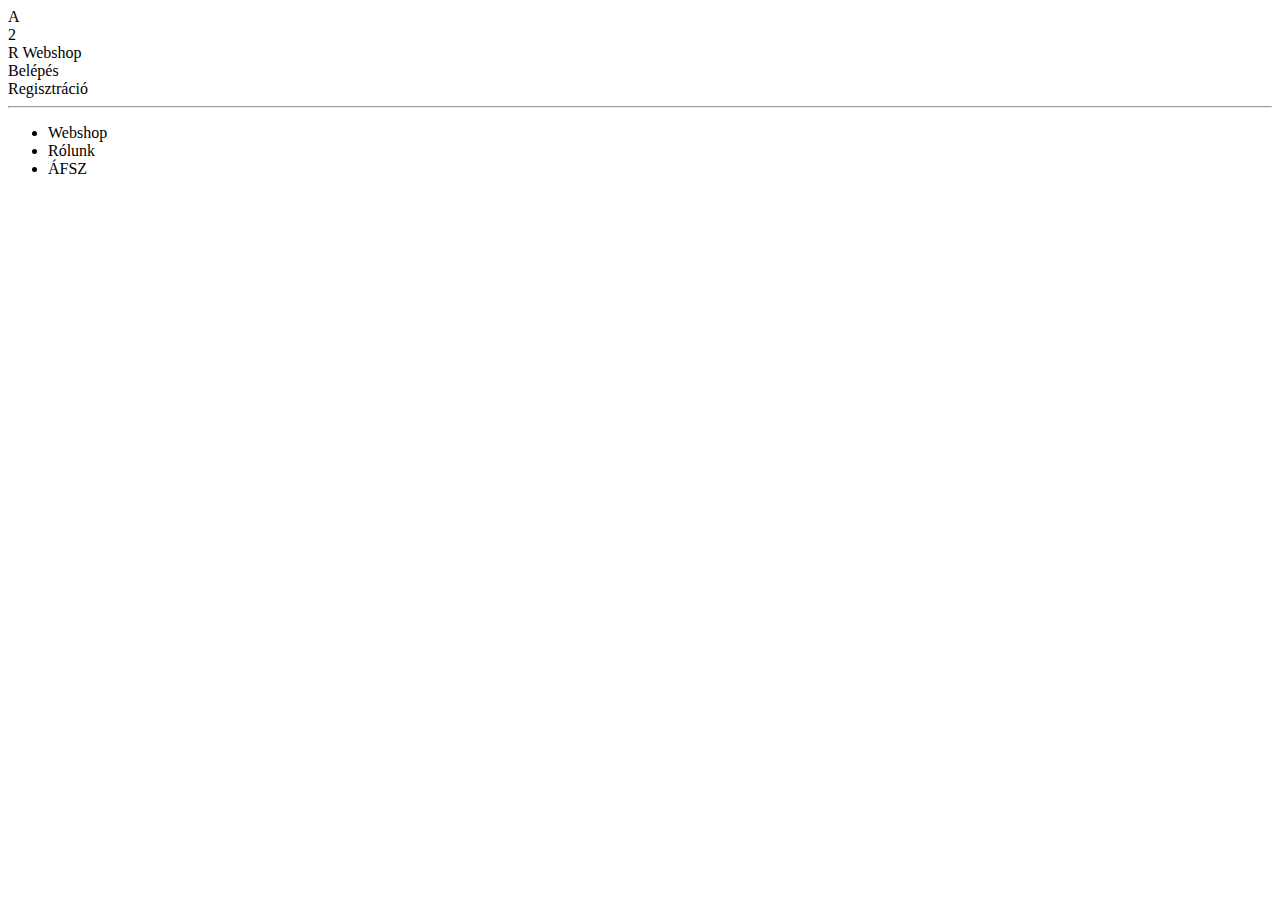
==== website.test/templates/index.html @ 3c46fdcd "..." ====
<!--

M A GY A R Á Z A T


Ez egy egyszerű HTML oldal kódja, amely egy webshopot reprezentál. Hadd magyarázzam el az egyes részeket:

<!DOCTYPE html>: A dokumentum típusát jelzi, HTML5 típusú dokumentumról van szó.

<html lang="hu">: Az oldal HTML gyökéreleme, a lang attribútum beállítja az oldal nyelvét, itt magyar (hu).

<head>: Az oldal fejrésze, ahol a metaadatok és linkek találhatók.

<meta charset="UTF-8">: Beállítja a karakterkódolást UTF-8-ra, ami a legelterjedtebb és sok karakterkészletet támogató kódolás.

<meta name="viewport" content="width=device-width, initial-scale=1.0">: A responsive design-hoz szükséges meta tag, amely beállítja a nézetportot, hogy a böngésző helyesen skálázza az oldalt a különböző eszközökön.

<link rel="stylesheet" href="static/style.css">: A CSS fájl elérési útját jelzi, amely a stílusokat definiálja az oldal számára.

<title>A2R Webshop</title>: Az oldal címe, amely megjelenik a böngésző fülén vagy a könyvjelzőkben.

<body>: Az oldal tartalmát tartalmazza.

<div class="navigation">: Egy navigációs konténer, amely tartalmazza az oldal címét, bejelentkezés és regisztráció lehetőségeit, egy vízszintes vonalat, valamint a webshop, rólunk és ÁFSZ (Általános Felhasználási Szerződés) gombokat.

<div class="logo">A<div>2</div>R Webshop</div>: A webshop logóját tartalmazó rész. Az "A2R" szöveg egy külön elemként van kezelve.

<div class="logreg">: Bejelentkezés és regisztráció gombjait tartalmazó rész.

<div id="login">Belépés</div>: A belépés gomb.

<div id="register">Regisztráció</div>: A regisztráció gomb.

<hr>: Egy vízszintes vonal, amely elkülöníti a fejlécet a navigációs gomboktól.

<ul class="navigation-list">: Egy listaelemekből álló navigációs lista, amely tartalmazza a Webshop, Rólunk és ÁFSZ gombokat.

<li id="webshop-button">Webshop</li>: A Webshop gomb.

<li id="about-button">Rólunk</li>: A Rólunk gomb.

<li id="contract-button">ÁFSZ</li>: Az ÁFSZ gomb.

<ul id="category-list"></ul>: Egy üres lista, amely később a webshop kategóriáit fogja tartalmazni.

<div id="container"></div>: Egy tartalomtároló, ahol dinamikusan frissül a weboldal tartalma a JavaScript kód alapján.

<script src="static/script.js"></script>: A JavaScript fájl elérési útja, amely a weboldal interaktivitását kezeli, és a </body> záró tag előtt található, így a dokumentum többi része előbb betöltődik.

-->


<!DOCTYPE html>
    <html lang="hu">
    <head>
        <meta charset="UTF-8">
        <meta name="viewport" content="width=device-width, initial-scale=1.0">
        <link rel="stylesheet" href="static/style.css">
        <title>A2R Webshop</title>
    </head>
    <body>
        <div class="navigation">
            <div class="logo">A<div>2</div>R Webshop</div>
            <div class="logreg">
                <div id="login">Belépés</div>
                <div id="register">Regisztráció</div>
            </div>
            <hr>
            <ul class="navigation-list">
                <li id="webshop-button">Webshop</li>
                <li id="about-button">Rólunk</li>
                <li id="contract-button">ÁFSZ</li>
            </ul>
            <ul id="category-list">
            </ul>
        </div>
        <div id="container">
        </div>
    </body>
    <script src="static/script.js"></script>
</html>
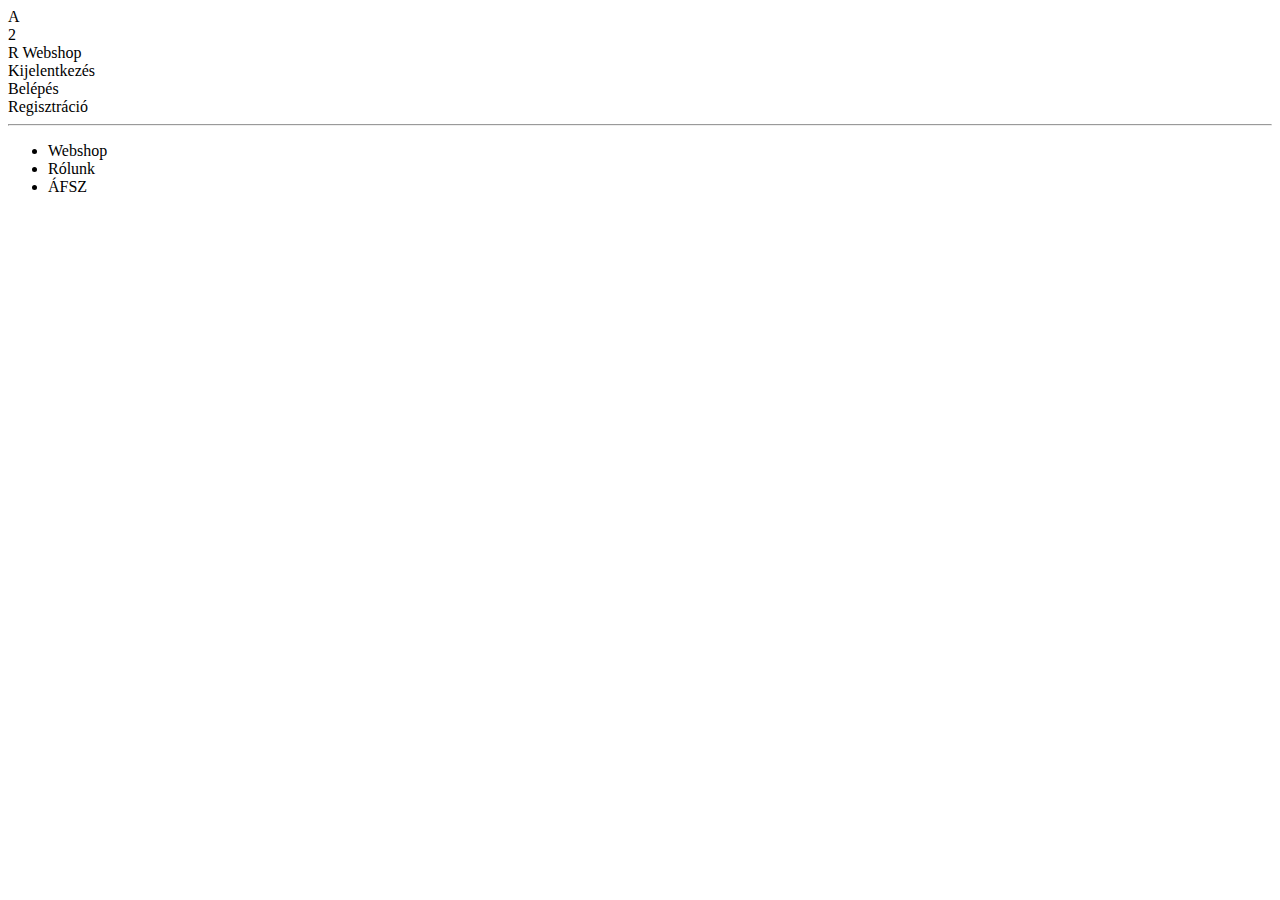
==== commit 035252bc: "...." ====
--- a/website.test/templates/index.html
+++ b/website.test/templates/index.html
@@ -62,6 +62,7 @@
         <div class="navigation">
             <div class="logo">A<div>2</div>R Webshop</div>
             <div class="logreg">
+                <div id="logout-button">Kijelentkezés</div>
                 <div id="login">Belépés</div>
                 <div id="register">Regisztráció</div>
             </div>
